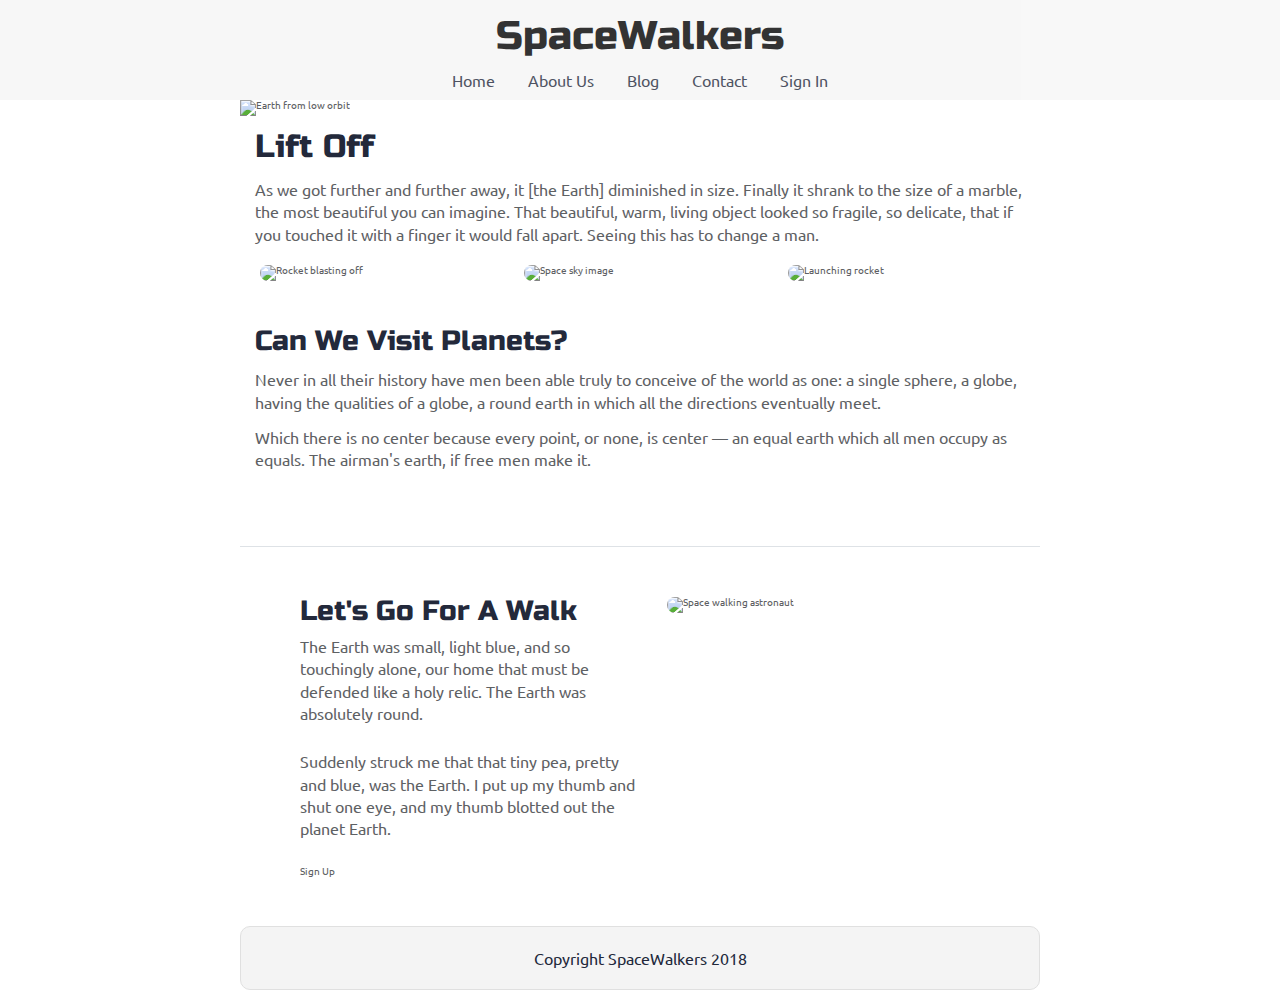
==== index.html @ 9b29e40a "finished nav" ====
<!doctype html>

<html lang="en">
<head>
  <meta charset="utf-8">
  <meta name="viewport" content="width=device-width, initial-scale=1.0">
  <title>SpaceWalkers</title>

  <link href="https://fonts.googleapis.com/css?family=Russo+One|Ubuntu" rel="stylesheet">
  <link href="css/index.css" rel="stylesheet">

  <!--[if lt IE 9]>
    <script src="https://cdnjs.cloudflare.com/ajax/libs/html5shiv/3.7.3/html5shiv.js"></script>
  <![endif]-->
</head>

<body>
  <div class="navwrap">
    <nav>
      <h1>SpaceWalkers</h1>
      <div>
        <a href="#home">Home</a>
        <a href="#about">About Us</a>
        <a href="#blog">Blog</a>
        <a href="#contact">Contact</a>
        <a href="#signin">Sign In</a>
      </div>
    </nav>
  </div>
  <div class="container home">

    <header class="intro">
      <img src="img/main-header.png" alt="Earth from low orbit">

      <h2>Lift Off</h2>
    
      <p>As we got further and further away, it [the Earth] diminished in size. Finally it shrank to the size of a marble, the most beautiful you can imagine. That beautiful, warm, living object looked so fragile, so delicate, that if you touched it with a finger it would fall apart. Seeing this has to change a man.</p>
    </header>

    <section class="space-images">
        <img src="img/blast.png" class="blast" alt="Rocket blasting off">
        <img src="img/sky.png" class="sky" alt="Space sky image">
        <img src="img/launch.png" class="launch" alt="Launching rocket">
    </section>
   
    <section class="visit-planets">
     
      <h3>Can We Visit Planets?</h3>
    
      <p>Never in all their history have men been able truly to conceive of the world as one: a single sphere, a globe, having the qualities of a globe, a round earth in which all the directions eventually meet.</p>
    
      <p>Which there is no center because every point, or none, is center — an equal earth which all men occupy as equals. The airman's earth, if free men make it.</p>
    </section>
    
    <section class="walk">
      <div class="walk-text">
        <h3>Let's Go For A Walk</h3>

        <p>The Earth was small, light blue, and so touchingly alone, our home that must be defended like a holy relic. The Earth was absolutely round.</p>
      
        <p>Suddenly struck me that that tiny pea, pretty and blue, was the Earth. I put up my thumb and shut one eye, and my thumb blotted out the planet Earth.</p>
      
        <div class="btn">
          Sign Up
        </div>
      </div>
      
      <div class="walk-img">
          <img src="img/space-walk.png" alt="Space walking astronaut">
      </div>

    </section>

    <footer>
      <p>Copyright SpaceWalkers 2018</p>
    </footer>

  </div>
</body>
</html>
---- css/index.css ----
/* http://meyerweb.com/eric/tools/css/reset/ 
   v2.0 | 20110126
   License: none (public domain)
*/
html,
body,
div,
span,
applet,
object,
iframe,
h1,
h2,
h3,
h4,
h5,
h6,
p,
blockquote,
pre,
a,
abbr,
acronym,
address,
big,
cite,
code,
del,
dfn,
em,
img,
ins,
kbd,
q,
s,
samp,
small,
strike,
strong,
sub,
sup,
tt,
var,
b,
u,
i,
center,
dl,
dt,
dd,
ol,
ul,
li,
fieldset,
form,
label,
legend,
table,
caption,
tbody,
tfoot,
thead,
tr,
th,
td,
article,
aside,
canvas,
details,
embed,
figure,
figcaption,
footer,
header,
hgroup,
menu,
nav,
output,
ruby,
section,
summary,
time,
mark,
audio,
video {
  margin: 0;
  padding: 0;
  border: 0;
  font-size: 100%;
  font: inherit;
  vertical-align: baseline;
}
/* HTML5 display-role reset for older browsers */
article,
aside,
details,
figcaption,
figure,
footer,
header,
hgroup,
menu,
nav,
section {
  display: block;
}
body {
  line-height: 1;
}
ol,
ul {
  list-style: none;
}
blockquote,
q {
  quotes: none;
}
blockquote:before,
blockquote:after,
q:before,
q:after {
  content: '';
  content: none;
}
table {
  border-collapse: collapse;
  border-spacing: 0;
}
* {
  box-sizing: border-box;
}
html {
  font-size: 62.5%;
}
html,
body {
  font-family: 'Ubuntu', sans-serif;
  color: #5E6164;
}
h1,
h2,
h3,
h4,
h5 {
  font-family: 'Russo One', sans-serif;
  color: #23293B;
}
h1 {
  font-size: 4rem;
  color: black;
}
h2 {
  font-size: 3.2rem;
}
h3 {
  font-size: 2.8rem;
}
p {
  font-size: 1.6rem;
  line-height: 1.4;
}
.container {
  max-width: 800px;
  width: 100%;
  margin: 0 auto;
}
.navwrap {
  display: flex;
  background-color: #F6F6F6;
  opacity: 0.8;
  width: 100vw;
  height: 100px;
  margin: 0 auto;
  position: sticky;
  overflow: hidden;
  top: 0;
  z-index: 1337;
}
.navwrap nav {
  display: flex;
  width: 100%;
  max-width: 800px;
  margin: 0 auto;
  padding: 60px 0;
  justify-content: center;
  align-items: center;
  flex-direction: column;
}
@media (max-width: 500px) {
  .navwrap nav {
    flex-direction: column;
  }
}
.navwrap nav div {
  display: flex;
  width: 47%;
  margin: 2% auto;
  justify-content: space-between;
  font-size: 1.6rem;
}
@media (max-width: 500px) {
  .navwrap nav div {
    width: 70%;
  }
}
.navwrap nav div a {
  text-decoration: none;
  color: #23293B;
  transition: all 0.6s;
}
.navwrap nav div a:hover {
  color: #81848E;
}
footer {
  color: #22283B;
  background: #f4f4f4;
  padding: 20px 0;
  border: 1px double #e0e0e0;
  border-radius: 10px;
  display: flex;
  justify-content: center;
  align-items: center;
}
.home .intro h2 {
  padding: 15px;
}
.home .intro p {
  padding: 0 15px;
}
.home .space-images {
  display: flex;
  flex-wrap: wrap;
  width: 100%;
}
.home .space-images img {
  width: 28%;
  margin: 20px 2.5%;
  border-radius: 20px;
  height: 100%;
}
.home .visit-planets {
  padding: 15px;
}
.home .visit-planets h3 {
  margin-top: 11px;
}
.home .visit-planets p {
  margin-top: 13px;
}
.home .walk {
  margin-top: 60px;
  border-top: 1px solid #dee2e6;
  padding: 50px 60px;
  display: flex;
  justify-content: center;
}
.home .walk .walk-text {
  width: 50%;
}
.home .walk .walk-text h3 {
  margin-bottom: 10px;
}
.home .walk .walk-text p {
  margin-bottom: 26px;
}
.home .walk .walk-img {
  width: 46%;
  margin-left: 4%;
}
.home .walk .walk-img img {
  width: 100%;
  height: auto;
  border-radius: 10px;
}
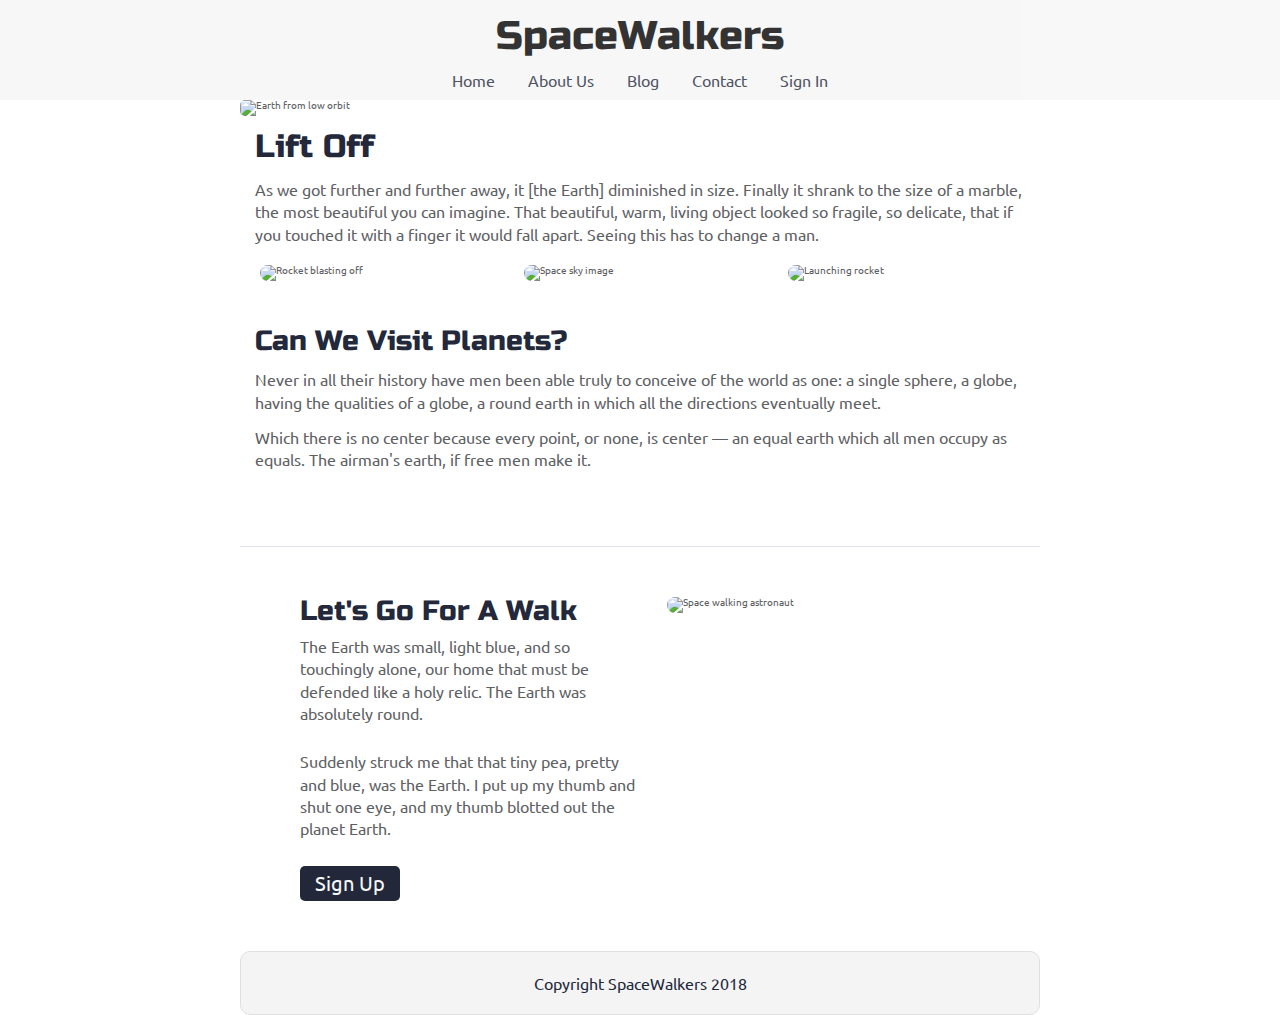
==== commit 5ede1507: "Finished mobile view" ====
--- a/index.html
+++ b/index.html
@@ -30,7 +30,7 @@
   <div class="container home">
 
     <header class="intro">
-      <img src="img/main-header.png" alt="Earth from low orbit">
+      <img src="img/main-header.png" class="mainimg" alt="Earth from low orbit">
 
       <h2>Lift Off</h2>
     
--- a/css/index.css
+++ b/css/index.css
@@ -164,6 +164,11 @@
   width: 100%;
   margin: 0 auto;
 }
+@media (max-width: 500px) {
+  .container {
+    max-width: 500px;
+  }
+}
 .navwrap {
   display: flex;
   background-color: #F6F6F6;
@@ -227,10 +232,25 @@
 .home .intro p {
   padding: 0 15px;
 }
+.home .mainimg {
+  width: 100%;
+  border-radius: 0.5rem;
+}
 .home .space-images {
   display: flex;
   flex-wrap: wrap;
   width: 100%;
+}
+@media (max-width: 500px) {
+  .home .space-images .blast {
+    width: 100%;
+  }
+  .home .space-images .sky {
+    display: none;
+  }
+  .home .space-images .launch {
+    display: none;
+  }
 }
 .home .space-images img {
   width: 28%;
@@ -254,19 +274,59 @@
   display: flex;
   justify-content: center;
 }
+@media (max-width: 500px) {
+  .home .walk {
+    flex-direction: column-reverse;
+    padding: 15px;
+  }
+}
 .home .walk .walk-text {
   width: 50%;
 }
+@media (max-width: 500px) {
+  .home .walk .walk-text {
+    width: 100%;
+  }
+}
 .home .walk .walk-text h3 {
   margin-bottom: 10px;
 }
 .home .walk .walk-text p {
   margin-bottom: 26px;
+}
+.home .walk .walk-text .btn {
+  display: flex;
+  background-color: #22283A;
+  cursor: pointer;
+  width: 10rem;
+  height: 3.5rem;
+  align-items: center;
+  justify-content: center;
+  font-size: 2rem;
+  border-radius: 5px;
+  color: #F6F7F8;
+}
+.home .walk .walk-text .btn:hover {
+  background-color: #F6F7F8;
+  color: #22283A;
+}
+@media (max-width: 500px) {
+  .home .walk .walk-text .btn {
+    width: 100%;
+    height: 70px;
+  }
 }
 .home .walk .walk-img {
   width: 46%;
   margin-left: 4%;
 }
+@media (max-width: 500px) {
+  .home .walk .walk-img {
+    width: 100%;
+    margin: 0 auto;
+    padding-bottom: 15px;
+  }
+}
 .home .walk .walk-img img {
   width: 100%;
   height: auto;
